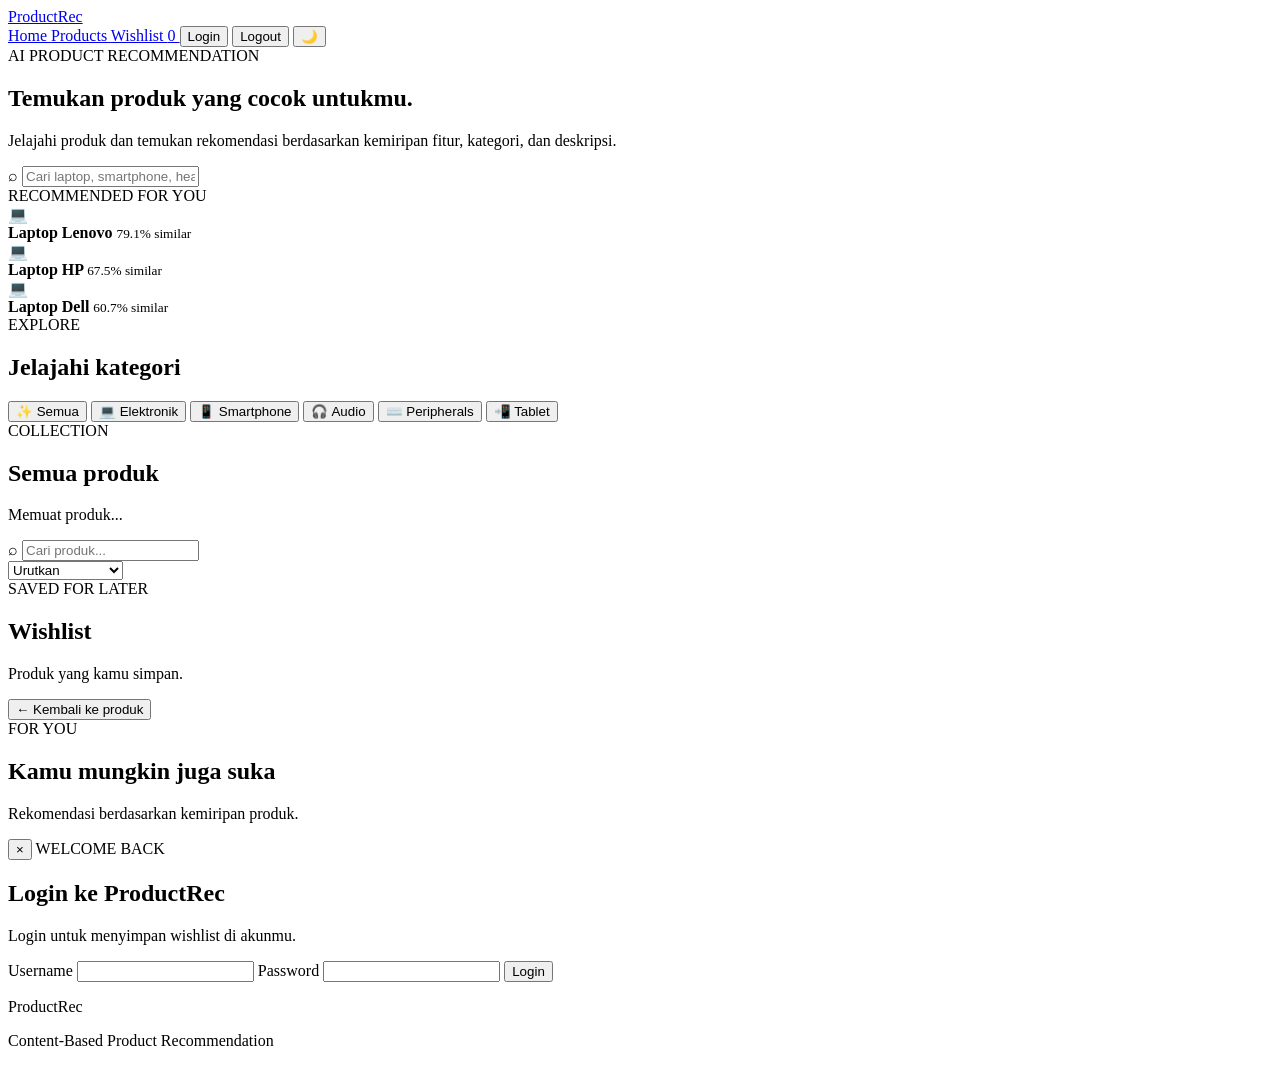
==== frontend/index.html @ e022dea6 "Build full recommendation web application" ====
<!DOCTYPE html>
<html lang="id">

<head>
    <meta charset="UTF-8">
    <meta
        name="viewport"
        content="width=device-width, initial-scale=1.0"
    >

    <title>ProductRec</title>

    <link
        rel="stylesheet"
        href="/static/style.css"
    >
</head>

<body>

    <header class="navbar">

        <div class="container navbar-content">

            <a
                href="/"
                class="logo"
            >
                Product<span>Rec</span>
            </a>

           <nav class="nav-links">

    <a href="/">
        Home
    </a>

    <a href="#products">
        Products
    </a>

    <a href="#wishlist">
        Wishlist
        <span
            id="wishlist-count"
            class="wishlist-count"
        >
            0
        </span>
    </a>

    <span
        id="user-name"
        class="user-name hidden"
    ></span>

    <button
        id="login-button"
        class="auth-button"
        type="button"
    >
        Login
    </button>

    <button
        id="logout-button"
        class="auth-button hidden"
        type="button"
    >
        Logout
    </button>

    <button
        id="theme-toggle"
        class="theme-toggle"
        type="button"
        aria-label="Ganti tema"
    >
        🌙
    </button>

</nav>

        </div>

    </header>


    <main>

        <!-- HERO -->

        <section class="hero">

            <div class="container hero-content">

                <div class="hero-copy">

                    <div class="eyebrow">
                        AI PRODUCT RECOMMENDATION
                    </div>

                    <h1>
                        Temukan produk
                        <span>yang cocok</span>
                        untukmu.
                    </h1>

                    <p>
                        Jelajahi produk dan temukan
                        rekomendasi berdasarkan kemiripan
                        fitur, kategori, dan deskripsi.
                    </p>

                    <div class="hero-search">

                        <span>⌕</span>

                        <input
                            type="text"
                            id="hero-search"
                            placeholder="Cari laptop, smartphone, headset..."
                        >

                    </div>

                </div>


                <div class="hero-card">

                    <div class="hero-card-label">
                        RECOMMENDED FOR YOU
                    </div>

                    <div class="mini-product">

                        <div class="mini-icon">
                            💻
                        </div>

                        <div>
                            <strong>
                                Laptop Lenovo
                            </strong>

                            <small>
                                79.1% similar
                            </small>
                        </div>

                    </div>


                    <div class="mini-product">

                        <div class="mini-icon">
                            💻
                        </div>

                        <div>
                            <strong>
                                Laptop HP
                            </strong>

                            <small>
                                67.5% similar
                            </small>
                        </div>

                    </div>


                    <div class="mini-product">

                        <div class="mini-icon">
                            💻
                        </div>

                        <div>
                            <strong>
                                Laptop Dell
                            </strong>

                            <small>
                                60.7% similar
                            </small>
                        </div>

                    </div>

                </div>

            </div>

        </section>


        <section class="container main-content">

            <!-- CATEGORY -->

            <section class="category-section">

                <div class="section-heading">

                    <div>
                        <span class="section-label">
                            EXPLORE
                        </span>

                        <h2>
                            Jelajahi kategori
                        </h2>
                    </div>

                </div>


                <div class="category-grid">

                    <button
                        class="category-button"
                        data-category=""
                    >
                        <span>✨</span>
                        Semua
                    </button>

                    <button
                        class="category-button"
                        data-category="Elektronik"
                    >
                        <span>💻</span>
                        Elektronik
                    </button>

                    <button
                        class="category-button"
                        data-category="Smartphone"
                    >
                        <span>📱</span>
                        Smartphone
                    </button>

                    <button
                        class="category-button"
                        data-category="Audio"
                    >
                        <span>🎧</span>
                        Audio
                    </button>

                    <button
                        class="category-button"
                        data-category="Peripherals"
                    >
                        <span>⌨️</span>
                        Peripherals
                    </button>

                    <button
                        class="category-button"
                        data-category="Tablet"
                    >
                        <span>📲</span>
                        Tablet
                    </button>

                </div>

            </section>


            <!-- PRODUCTS -->

            <section
                id="products"
                class="products-section"
            >

                <div class="section-heading product-heading">

                    <div>

                        <span class="section-label">
                            COLLECTION
                        </span>

                        <h2>
                            Semua produk
                        </h2>

                        <p id="product-count">
                            Memuat produk...
                        </p>

                    </div>


                    <div class="product-controls">

    <div class="search-box">

        <span>⌕</span>

        <input
            type="text"
            id="search"
            placeholder="Cari produk..."
        >

    </div>

    <select id="sort">

        <option value="default">
            Urutkan
        </option>

        <option value="price-low">
            Harga terendah
        </option>

        <option value="price-high">
            Harga tertinggi
        </option>

        <option value="name-az">
            Nama A-Z
        </option>

        <option value="name-za">
            Nama Z-A
        </option>

    </select>

</div>

                </div>


                <div
                    id="product-grid"
                    class="product-grid"
                ></div>

            </section>


            <!-- DETAIL -->

            <section
    id="wishlist"
    class="wishlist-section"
>

    <div class="section-heading">

        <div>

            <span class="section-label">
                SAVED FOR LATER
            </span>

            <h2>
                Wishlist
            </h2>

            <p>
                Produk yang kamu simpan.
            </p>

        </div>

    </div>


    <div
        id="wishlist-grid"
        class="product-grid"
    ></div>

</section>

            <section
                id="product-detail"
                class="detail-section hidden"
            >

                <button
                    id="back-button"
                    class="back-button"
                >
                    ← Kembali ke produk
                </button>


                <div
                    id="detail-content"
                    class="detail-card"
                ></div>


                <div class="recommendation-section">

                    <div class="section-heading">

                        <div>

                            <span class="section-label">
                                FOR YOU
                            </span>

                            <h2>
                                Kamu mungkin juga suka
                            </h2>

                            <p>
                                Rekomendasi berdasarkan
                                kemiripan produk.
                            </p>

                        </div>

                    </div>


                    <div
                        id="recommendation-grid"
                        class="product-grid"
                    ></div>

                </div>

            </section>

        </section>

    </main>


<!-- =========================
     LOGIN MODAL
========================= -->

<div
    id="auth-modal"
    class="auth-modal hidden"
>

    <div class="auth-card">

        <button
            id="auth-close"
            class="auth-close"
            type="button"
            aria-label="Tutup"
        >
            ×
        </button>

        <span class="section-label">
            WELCOME BACK
        </span>

        <h2>
            Login ke ProductRec
        </h2>

        <p class="auth-subtitle">
            Login untuk menyimpan wishlist
            di akunmu.
        </p>

        <form id="login-form">

            <label for="login-username">
                Username
            </label>

            <input
                id="login-username"
                type="text"
                required
                autocomplete="username"
            >

            <label for="login-password">
                Password
            </label>

            <input
                id="login-password"
                type="password"
                required
                autocomplete="current-password"
            >

            <button
                type="submit"
                class="auth-submit"
            >
                Login
            </button>

        </form>

        <p
            id="login-message"
            class="auth-message"
        ></p>

    </div>

</div>


<footer class="footer">

        <div class="container">

            <div class="footer-logo">
                ProductRec
            </div>

            <p>
                Content-Based Product Recommendation
            </p>

        </div>

    </footer>


    <script src="/static/app.js"></script>

</body>

</html>
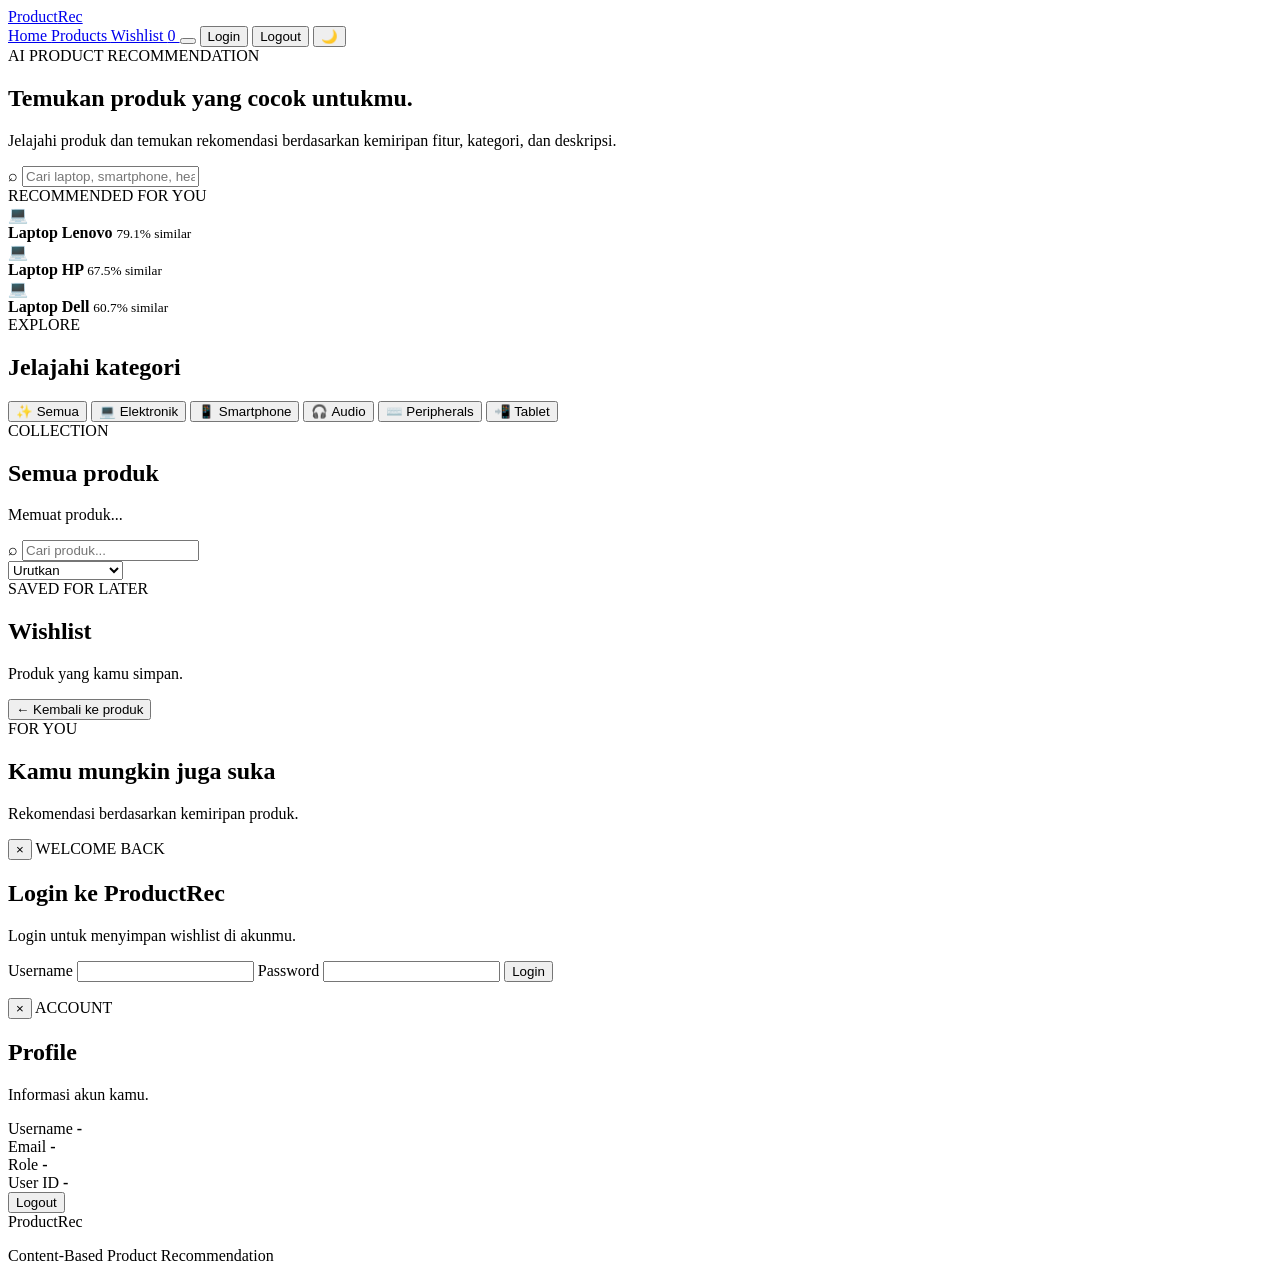
==== commit d79c3086: "Polish user profile and authentication UI" ====
--- a/frontend/index.html
+++ b/frontend/index.html
@@ -2,7 +2,9 @@
 <html lang="id">
 
 <head>
+
     <meta charset="UTF-8">
+
     <meta
         name="viewport"
         content="width=device-width, initial-scale=1.0"
@@ -14,13 +16,21 @@
         rel="stylesheet"
         href="/static/style.css"
     >
+
 </head>
 
+
 <body>
 
+
+    <!-- =========================
+         NAVBAR
+    ========================= -->
+
     <header class="navbar">
 
         <div class="container navbar-content">
+
 
             <a
                 href="/"
@@ -29,76 +39,108 @@
                 Product<span>Rec</span>
             </a>
 
-           <nav class="nav-links">
-
-    <a href="/">
-        Home
-    </a>
-
-    <a href="#products">
-        Products
-    </a>
-
-    <a href="#wishlist">
-        Wishlist
-        <span
-            id="wishlist-count"
-            class="wishlist-count"
-        >
-            0
-        </span>
-    </a>
-
-    <span
-        id="user-name"
-        class="user-name hidden"
-    ></span>
-
-    <button
-        id="login-button"
-        class="auth-button"
-        type="button"
-    >
-        Login
-    </button>
-
-    <button
-        id="logout-button"
-        class="auth-button hidden"
-        type="button"
-    >
-        Logout
-    </button>
-
-    <button
-        id="theme-toggle"
-        class="theme-toggle"
-        type="button"
-        aria-label="Ganti tema"
-    >
-        🌙
-    </button>
-
-</nav>
+
+            <nav class="nav-links">
+
+
+                <a href="/">
+                    Home
+                </a>
+
+
+                <a href="#products">
+                    Products
+                </a>
+
+
+                <a href="#wishlist">
+
+                    Wishlist
+
+                    <span
+                        id="wishlist-count"
+                        class="wishlist-count"
+                    >
+                        0
+                    </span>
+
+                </a>
+
+
+                <!-- PROFILE -->
+
+                <button
+                    id="profile-button"
+                    class="user-name hidden"
+                    type="button"
+                ></button>
+
+
+                <!-- LOGIN -->
+
+                <button
+                    id="login-button"
+                    class="auth-button"
+                    type="button"
+                >
+                    Login
+                </button>
+
+
+                <!-- LOGOUT -->
+
+                <button
+                    id="logout-button"
+                    class="auth-button hidden"
+                    type="button"
+                >
+                    Logout
+                </button>
+
+
+                <!-- THEME -->
+
+                <button
+                    id="theme-toggle"
+                    class="theme-toggle"
+                    type="button"
+                    aria-label="Ganti tema"
+                >
+                    🌙
+                </button>
+
+
+            </nav>
+
 
         </div>
 
     </header>
 
 
+    <!-- =========================
+         MAIN
+    ========================= -->
+
     <main>
 
-        <!-- HERO -->
+
+        <!-- =========================
+             HERO
+        ========================= -->
 
         <section class="hero">
 
             <div class="container hero-content">
 
+
                 <div class="hero-copy">
+
 
                     <div class="eyebrow">
                         AI PRODUCT RECOMMENDATION
                     </div>
+
 
                     <h1>
                         Temukan produk
@@ -106,12 +148,14 @@
                         untukmu.
                     </h1>
 
+
                     <p>
                         Jelajahi produk dan temukan
                         rekomendasi berdasarkan kemiripan
                         fitur, kategori, dan deskripsi.
                     </p>
 
+
                     <div class="hero-search">
 
                         <span>⌕</span>
@@ -124,14 +168,19 @@
 
                     </div>
 
-                </div>
-
+
+                </div>
+
+
+                <!-- HERO RECOMMENDATION -->
 
                 <div class="hero-card">
+
 
                     <div class="hero-card-label">
                         RECOMMENDED FOR YOU
                     </div>
+
 
                     <div class="mini-product">
 
@@ -140,6 +189,7 @@
                         </div>
 
                         <div>
+
                             <strong>
                                 Laptop Lenovo
                             </strong>
@@ -147,6 +197,7 @@
                             <small>
                                 79.1% similar
                             </small>
+
                         </div>
 
                     </div>
@@ -159,6 +210,7 @@
                         </div>
 
                         <div>
+
                             <strong>
                                 Laptop HP
                             </strong>
@@ -166,6 +218,7 @@
                             <small>
                                 67.5% similar
                             </small>
+
                         </div>
 
                     </div>
@@ -178,6 +231,7 @@
                         </div>
 
                         <div>
+
                             <strong>
                                 Laptop Dell
                             </strong>
@@ -185,26 +239,38 @@
                             <small>
                                 60.7% similar
                             </small>
+
                         </div>
 
                     </div>
 
-                </div>
+
+                </div>
+
 
             </div>
 
         </section>
 
 
+        <!-- =========================
+             MAIN CONTENT
+        ========================= -->
+
         <section class="container main-content">
 
-            <!-- CATEGORY -->
+
+            <!-- =========================
+                 CATEGORY
+            ========================= -->
 
             <section class="category-section">
 
+
                 <div class="section-heading">
 
                     <div>
+
                         <span class="section-label">
                             EXPLORE
                         </span>
@@ -212,74 +278,107 @@
                         <h2>
                             Jelajahi kategori
                         </h2>
+
                     </div>
 
                 </div>
 
 
                 <div class="category-grid">
+
 
                     <button
                         class="category-button"
                         data-category=""
                     >
+
                         <span>✨</span>
+
                         Semua
+
                     </button>
+
 
                     <button
                         class="category-button"
                         data-category="Elektronik"
                     >
+
                         <span>💻</span>
+
                         Elektronik
+
                     </button>
+
 
                     <button
                         class="category-button"
                         data-category="Smartphone"
                     >
+
                         <span>📱</span>
+
                         Smartphone
+
                     </button>
+
 
                     <button
                         class="category-button"
                         data-category="Audio"
                     >
+
                         <span>🎧</span>
+
                         Audio
+
                     </button>
+
 
                     <button
                         class="category-button"
                         data-category="Peripherals"
                     >
+
                         <span>⌨️</span>
+
                         Peripherals
+
                     </button>
+
 
                     <button
                         class="category-button"
                         data-category="Tablet"
                     >
+
                         <span>📲</span>
+
                         Tablet
+
                     </button>
 
-                </div>
+
+                </div>
+
 
             </section>
 
 
-            <!-- PRODUCTS -->
+            <!-- =========================
+                 PRODUCTS
+            ========================= -->
 
             <section
                 id="products"
                 class="products-section"
             >
 
-                <div class="section-heading product-heading">
+
+                <div
+                    class="section-heading product-heading"
+                >
+
 
                     <div>
 
@@ -287,10 +386,12 @@
                             COLLECTION
                         </span>
 
+
                         <h2>
                             Semua produk
                         </h2>
 
+
                         <p id="product-count">
                             Memuat produk...
                         </p>
@@ -300,43 +401,47 @@
 
                     <div class="product-controls">
 
-    <div class="search-box">
-
-        <span>⌕</span>
-
-        <input
-            type="text"
-            id="search"
-            placeholder="Cari produk..."
-        >
-
-    </div>
-
-    <select id="sort">
-
-        <option value="default">
-            Urutkan
-        </option>
-
-        <option value="price-low">
-            Harga terendah
-        </option>
-
-        <option value="price-high">
-            Harga tertinggi
-        </option>
-
-        <option value="name-az">
-            Nama A-Z
-        </option>
-
-        <option value="name-za">
-            Nama Z-A
-        </option>
-
-    </select>
-
-</div>
+
+                        <div class="search-box">
+
+                            <span>⌕</span>
+
+                            <input
+                                type="text"
+                                id="search"
+                                placeholder="Cari produk..."
+                            >
+
+                        </div>
+
+
+                        <select id="sort">
+
+                            <option value="default">
+                                Urutkan
+                            </option>
+
+                            <option value="price-low">
+                                Harga terendah
+                            </option>
+
+                            <option value="price-high">
+                                Harga tertinggi
+                            </option>
+
+                            <option value="name-az">
+                                Nama A-Z
+                            </option>
+
+                            <option value="name-za">
+                                Nama Z-A
+                            </option>
+
+                        </select>
+
+
+                    </div>
+
 
                 </div>
 
@@ -346,52 +451,68 @@
                     class="product-grid"
                 ></div>
 
+
             </section>
 
 
-            <!-- DETAIL -->
+            <!-- =========================
+                 WISHLIST
+            ========================= -->
 
             <section
-    id="wishlist"
-    class="wishlist-section"
->
-
-    <div class="section-heading">
-
-        <div>
-
-            <span class="section-label">
-                SAVED FOR LATER
-            </span>
-
-            <h2>
-                Wishlist
-            </h2>
-
-            <p>
-                Produk yang kamu simpan.
-            </p>
-
-        </div>
-
-    </div>
-
-
-    <div
-        id="wishlist-grid"
-        class="product-grid"
-    ></div>
-
-</section>
+                id="wishlist"
+                class="wishlist-section"
+            >
+
+
+                <div class="section-heading">
+
+
+                    <div>
+
+                        <span class="section-label">
+                            SAVED FOR LATER
+                        </span>
+
+
+                        <h2>
+                            Wishlist
+                        </h2>
+
+
+                        <p>
+                            Produk yang kamu simpan.
+                        </p>
+
+                    </div>
+
+
+                </div>
+
+
+                <div
+                    id="wishlist-grid"
+                    class="product-grid"
+                ></div>
+
+
+            </section>
+
+
+            <!-- =========================
+                 PRODUCT DETAIL
+            ========================= -->
 
             <section
                 id="product-detail"
                 class="detail-section hidden"
             >
 
+
                 <button
                     id="back-button"
                     class="back-button"
+                    type="button"
                 >
                     ← Kembali ke produk
                 </button>
@@ -403,9 +524,13 @@
                 ></div>
 
 
+                <!-- RECOMMENDATIONS -->
+
                 <div class="recommendation-section">
 
+
                     <div class="section-heading">
+
 
                         <div>
 
@@ -413,9 +538,11 @@
                                 FOR YOU
                             </span>
 
+
                             <h2>
                                 Kamu mungkin juga suka
                             </h2>
+
 
                             <p>
                                 Rekomendasi berdasarkan
@@ -424,6 +551,7 @@
 
                         </div>
 
+
                     </div>
 
 
@@ -432,103 +560,240 @@
                         class="product-grid"
                     ></div>
 
-                </div>
+
+                </div>
+
 
             </section>
 
+
         </section>
 
+
     </main>
 
 
-<!-- =========================
-     LOGIN MODAL
-========================= -->
-
-<div
-    id="auth-modal"
-    class="auth-modal hidden"
->
-
-    <div class="auth-card">
-
-        <button
-            id="auth-close"
-            class="auth-close"
-            type="button"
-            aria-label="Tutup"
-        >
-            ×
-        </button>
-
-        <span class="section-label">
-            WELCOME BACK
-        </span>
-
-        <h2>
-            Login ke ProductRec
-        </h2>
-
-        <p class="auth-subtitle">
-            Login untuk menyimpan wishlist
-            di akunmu.
-        </p>
-
-        <form id="login-form">
-
-            <label for="login-username">
-                Username
-            </label>
-
-            <input
-                id="login-username"
-                type="text"
-                required
-                autocomplete="username"
+    <!-- =========================
+         LOGIN MODAL
+    ========================= -->
+
+    <div
+        id="auth-modal"
+        class="auth-modal hidden"
+    >
+
+
+        <div class="auth-card">
+
+
+            <button
+                id="auth-close"
+                class="auth-close"
+                type="button"
+                aria-label="Tutup"
             >
-
-            <label for="login-password">
-                Password
-            </label>
-
-            <input
-                id="login-password"
-                type="password"
-                required
-                autocomplete="current-password"
+                ×
+            </button>
+
+
+            <span class="section-label">
+                WELCOME BACK
+            </span>
+
+
+            <h2>
+                Login ke ProductRec
+            </h2>
+
+
+            <p class="auth-subtitle">
+                Login untuk menyimpan wishlist
+                di akunmu.
+            </p>
+
+
+            <form id="login-form">
+
+
+                <label for="login-username">
+                    Username
+                </label>
+
+
+                <input
+                    id="login-username"
+                    type="text"
+                    required
+                    autocomplete="username"
+                >
+
+
+                <label for="login-password">
+                    Password
+                </label>
+
+
+                <input
+                    id="login-password"
+                    type="password"
+                    required
+                    autocomplete="current-password"
+                >
+
+
+                <button
+                    type="submit"
+                    class="auth-submit"
+                >
+                    Login
+                </button>
+
+
+            </form>
+
+
+            <p
+                id="login-message"
+                class="auth-message"
+            ></p>
+
+
+        </div>
+
+
+    </div>
+
+
+    <!-- =========================
+         PROFILE MODAL
+    ========================= -->
+
+    <div
+        id="profile-modal"
+        class="auth-modal hidden"
+    >
+
+
+        <div class="auth-card">
+
+
+            <button
+                id="profile-close"
+                class="auth-close"
+                type="button"
+                aria-label="Tutup profile"
             >
+                ×
+            </button>
+
+
+            <span class="section-label">
+                ACCOUNT
+            </span>
+
+
+            <h2>
+                Profile
+            </h2>
+
+
+            <p class="auth-subtitle">
+                Informasi akun kamu.
+            </p>
+
+
+            <div class="profile-info">
+
+
+                <div class="profile-item">
+
+                    <span class="profile-label">
+                        Username
+                    </span>
+
+                    <strong id="profile-username">
+                        -
+                    </strong>
+
+                </div>
+
+
+                <div class="profile-item">
+
+                    <span class="profile-label">
+                        Email
+                    </span>
+
+                    <strong id="profile-email">
+                        -
+                    </strong>
+
+                </div>
+
+
+                <div class="profile-item">
+
+                    <span class="profile-label">
+                        Role
+                    </span>
+
+                    <strong id="profile-role">
+                        -
+                    </strong>
+
+                </div>
+
+
+                <div class="profile-item">
+
+                    <span class="profile-label">
+                        User ID
+                    </span>
+
+                    <strong id="profile-id">
+                        -
+                    </strong>
+
+                </div>
+
+
+            </div>
+
 
             <button
-                type="submit"
+                id="profile-logout"
                 class="auth-submit"
+                type="button"
             >
-                Login
+                Logout
             </button>
 
-        </form>
-
-        <p
-            id="login-message"
-            class="auth-message"
-        ></p>
+
+        </div>
+
 
     </div>
 
-</div>
-
-
-<footer class="footer">
+
+    <!-- =========================
+         FOOTER
+    ========================= -->
+
+    <footer class="footer">
 
         <div class="container">
+
 
             <div class="footer-logo">
                 ProductRec
             </div>
 
+
             <p>
                 Content-Based Product Recommendation
             </p>
 
+
         </div>
 
     </footer>
